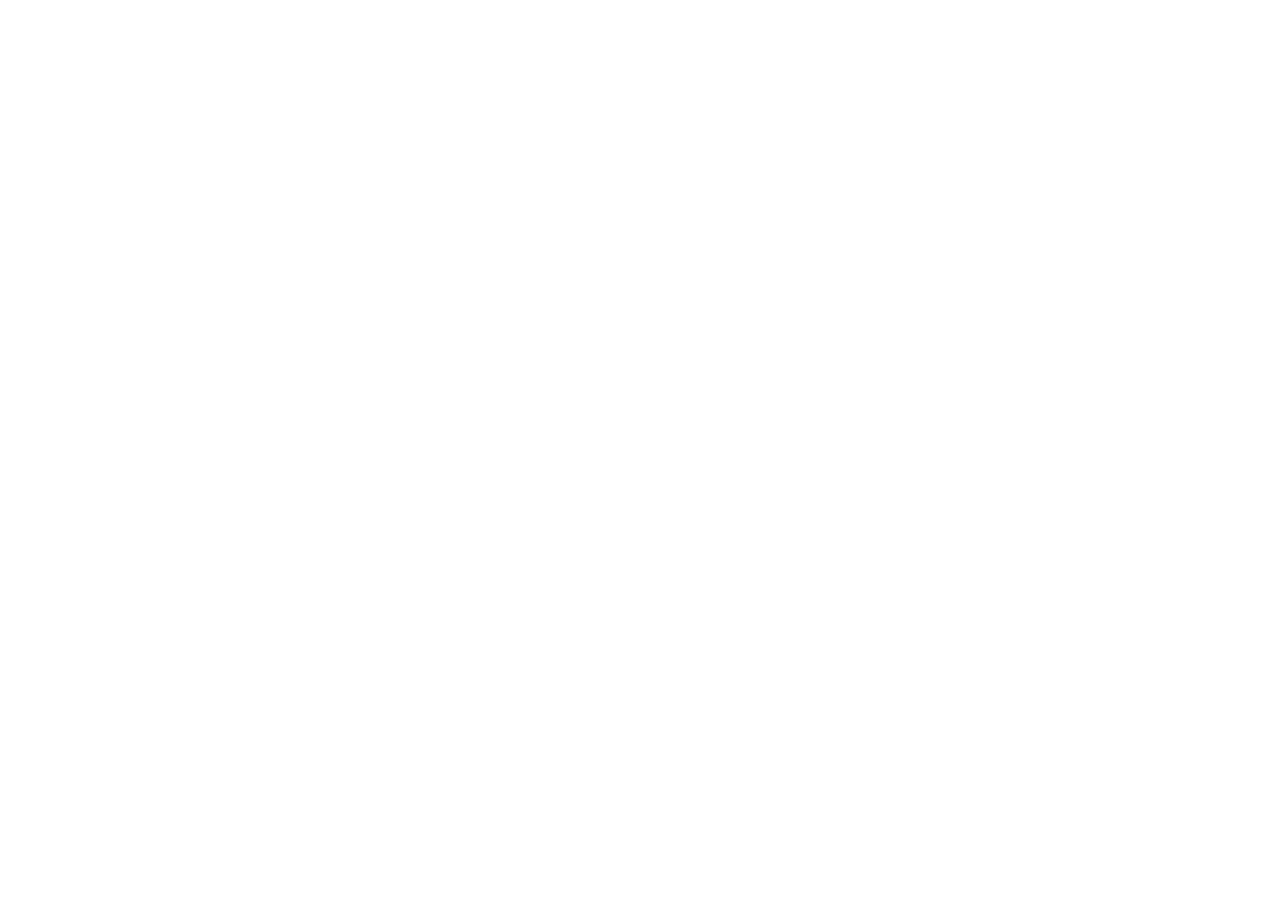
==== page2.html @ 37c814f4 "Start" ====
<!DOCTYPE html>
<html lang="en">
<head>
    <meta charset="UTF-8">
    <title>2 сторінка</title>
    <link rel="stylesheet" href="https://use.fontawesome.com/releases/v5.4.1/css/all.css" integrity="sha384-5sAR7xN1Nv6T6+dT2mhtzEpVJvfS3NScPQTrOxhwjIuvcA67KV2R5Jz6kr4abQsz" crossorigin="anonymous">
</head>
<body>
    <a href="index.html"><i class="far fa-arrow-alt-circle-left fa-3x"></i></a>
</body>
</html>
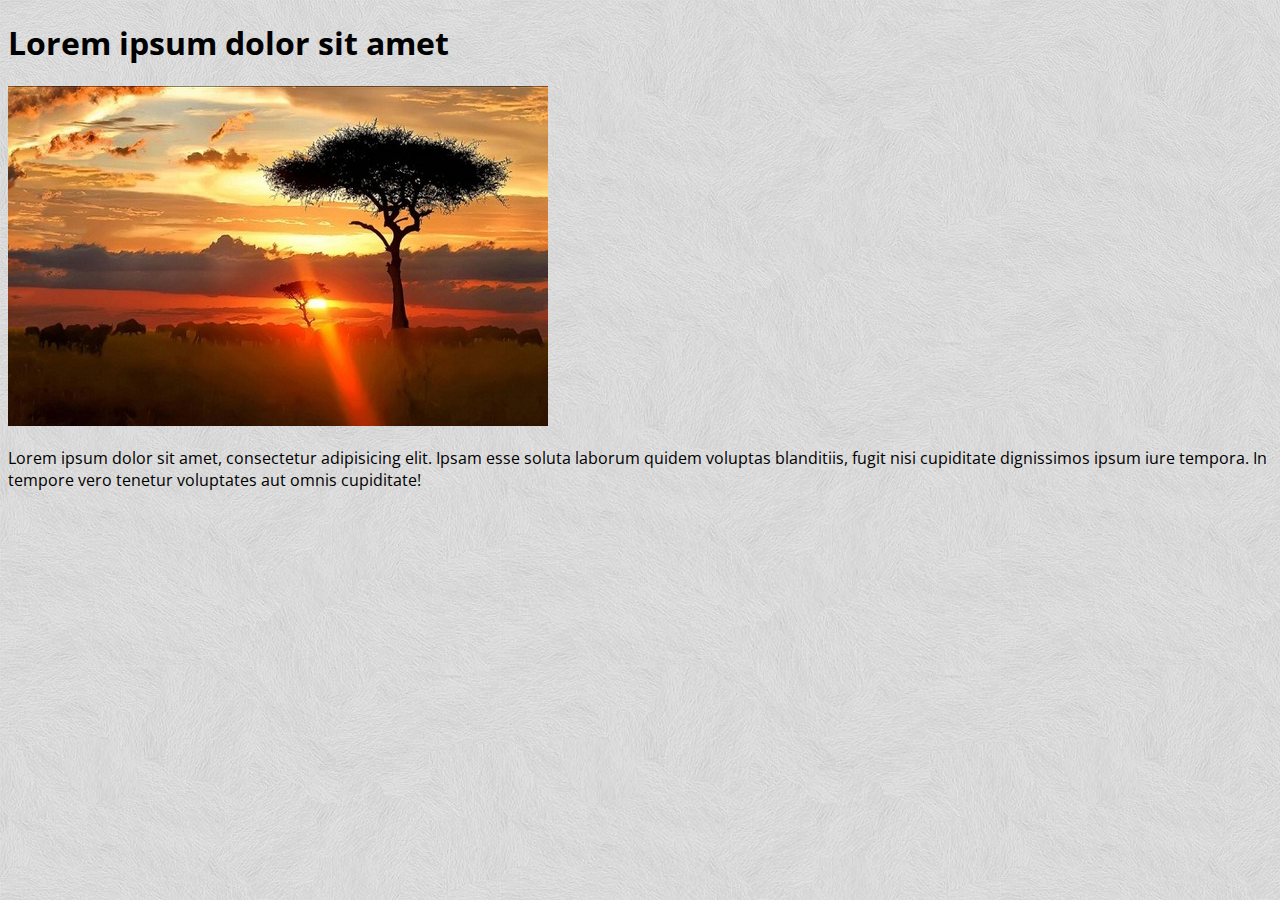
==== commit c3c78e59: "last commit" ====
--- a/page2.html
+++ b/page2.html
@@ -2,10 +2,15 @@
 <html lang="en">
 <head>
     <meta charset="UTF-8">
+    <link rel="stylesheet" href="style.css">
+    <link href="https://fonts.googleapis.com/css?family=Open+Sans" rel="stylesheet">
+    <link rel="stylesheet" href="https://use.fontawesome.com/releases/v5.4.1/css/all.css" integrity="sha384-5sAR7xN1Nv6T6+dT2mhtzEpVJvfS3NScPQTrOxhwjIuvcA67KV2R5Jz6kr4abQsz" crossorigin="anonymous">
     <title>2 сторінка</title>
-    <link rel="stylesheet" href="https://use.fontawesome.com/releases/v5.4.1/css/all.css" integrity="sha384-5sAR7xN1Nv6T6+dT2mhtzEpVJvfS3NScPQTrOxhwjIuvcA67KV2R5Jz6kr4abQsz" crossorigin="anonymous">
 </head>
 <body>
+   <h1>Lorem ipsum dolor sit amet</h1>
+   <img src="picture.jpg" alt="some pic">
+   <p>Lorem ipsum dolor sit amet, consectetur adipisicing elit. Ipsam esse soluta laborum quidem voluptas blanditiis, fugit nisi cupiditate dignissimos ipsum iure tempora. In tempore vero tenetur voluptates aut omnis cupiditate!</p>
     <a href="index.html"><i class="far fa-arrow-alt-circle-left fa-3x"></i></a>
 </body>
 </html>--- a/style.css
+++ b/style.css
@@ -0,0 +1,10 @@
+body {
+    background-image: url(bg-lightl-904.jpg);
+    font-family: 'Open Sans', sans-serif;
+}
+a {
+    text-decoration: none;
+   }
+i {
+    color: lightseagreen;
+}